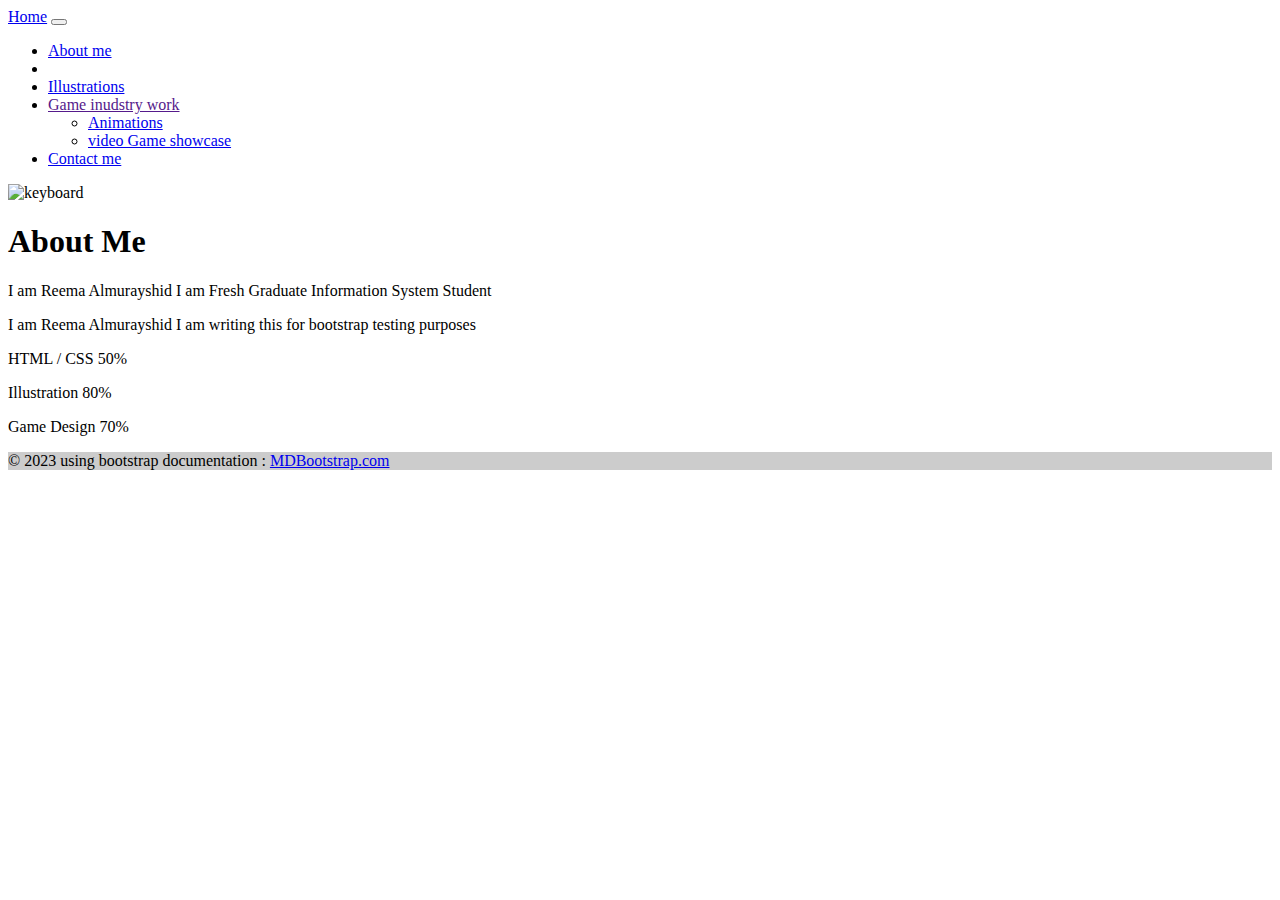
==== aboutme.html @ 8a77f819 "Add files via upload" ====
<html lang="en">

<head>
    <meta charset="UTF-8">
    <meta name="viewport" content="width=device-width, initial-scale=1.0">
    <link href="https://cdn.jsdelivr.net/npm/bootstrap@5.3.1/dist/css/bootstrap.min.css" rel="stylesheet"
        integrity="sha384-4bw+/aepP/YC94hEpVNVgiZdgIC5+VKNBQNGCHeKRQN+PtmoHDEXuppvnDJzQIu9" crossorigin="anonymous">


    <link rel="stylesheet" href="https://cdnjs.cloudflare.com/ajax/libs/font-awesome/6.4.2/css/all.min.css"
        integrity="sha512-z3gLpd7yknf1YoNbCzqRKc4qyor8gaKU1qmn+CShxbuBusANI9QpRohGBreCFkKxLhei6S9CQXFEbbKuqLg0DA=="
        crossorigin="anonymous" referrerpolicy="no-referrer" />
    <link rel="stylesheet" href="style.css">
    <title>About Me </title>
</head>

<body>
    <!-- navbar -->

    <nav class="navbar navbar-expand-lg bg-dark navbar-dark">
        <div class="container-fluid">
            <a class="navbar-brand" href="/index.html">Home</a>
            <!-- Buttons -->
            <button class="navbar-toggler" type="button" data-bs-toggle="collapse" data-bs-target="navbar-nav"
                aria-controls="navbar-nav " aria-expanded="false" aria-label="Toggle 
          navigation">
                <span class="navbar-toggler-icon"></span>
            </button>



            <div class="collapse navbar-collapse na" id="navbarSupportedContent">
                <ul class="navbar-nav  me-auto mb-2 mb-lg-0">
                    <li class="nav-item">
                        <a class="nav-link active" aria-current="page" href="/aboutme.html">About me</a>
                    </li>
                    <li class="nav-item">
                        <a class="nav-link" href="#"></a>
                    </li>

                    <li class="nav-item">
                        <a class="nav-link active" aria-current="page" href="illustration.html">Illustrations</a>
                    </li>
                   

                    <li class="nav-item dropdown">
                        <a class="nav-link dropdown-toggle" href="" role="button" data-bs-toggle="dropdown" aria-expanded="false">
                          Game inudstry work 
                        </a>
                        <ul class="dropdown-menu">
                          <li><a class="dropdown-item" href="anime.html">Animations</a></li>
                          
                          <li><a class="dropdown-item" href="#">video Game showcase </a></li>
                        </ul>
                      </li>
        
                    <li class="nav-item">
                        <a class="nav-link" href="contact.html"> Contact me </a>
                      </li>
                </ul>

            </div>
        </div>
    </nav>



    <div class="container-fluid bg-dark">

        <secttion class="aboutme  py-5 bg-dark">
            <div class="container-fluid bg-dark  py-5">

                <div class="row bg-dark">
                    <div class="col-lg-5">
                        <img src="./images/keyboard.JPG" class="img-fluid" alt="keyboard">
                    </div>

                    <div class="col-lg-7 pt-3  bg-dark">
                        <h1>About Me </h1>
                        <p>I am <span class="font-weight-bold">Reema Almurayshid</span> I am Fresh Graduate Information
                            System Student</p>
                        <p class="py-3">I am Reema Almurayshid I am writing this for bootstrap testing purposes</p>

                        <!-- <Progress Bar > -->
                        <div class="progress">
                            <div class="prog-value1">
                                <p>HTML / CSS <span text-white float-right>50%</span> </p>

                            </div>
                        </div>

                        <div class="progress my-3">
                            <div class="prog-value2">
                                <p>Illustration <span text-white float-right>80%</span> </p>

                            </div>
                        </div>

                        <div class="progress">
                            <div class="prog-value3">
                                <p>Game Design <span text-white float-right>70%</span> </p>

                            </div>
                        </div>





                    </div>
                </div>

            </div>

        </div>




        </secttion>



        <footer class="bg-dark text-center text-white">
            <!-- Grid container -->
            <div class="container p-4 pb-0">
                <!-- Section: Social media -->
                <section class="mb-4">


                    <!-- Linkedin -->
                    <a class="btn text-white btn-floating m-1" style="background-color: #0082ca;" href="#!"
                        role="button"><i class="fab fa-linkedin-in"></i></a>
                    <!-- Github -->
                    <a class="btn text-white btn-floating m-1" style="background-color: #333333;" href="#!"
                        role="button"><i class="fab fa-github"></i></a>
                </section>
                <!-- Section: Social media -->
            </div>
            <!-- Grid container -->

            <!-- Copyright -->
            <div class="text-center p-3" style="background-color: rgba(0, 0, 0, 0.2);">
                © 2023 using bootstrap documentation :
                <a class="text-white" href="https://mdbootstrap.com/">MDBootstrap.com</a>
            </div>

            <script src="https://cdn.jsdelivr.net/npm/bootstrap@5.3.1/dist/js/bootstrap.bundle.min.js" integrity="sha384-HwwvtgBNo3bZJJLYd8oVXjrBZt8cqVSpeBNS5n7C8IVInixGAoxmnlMuBnhbgrkm" crossorigin="anonymous"></script>

         <script src="script.js"></script>

</body>

</html>
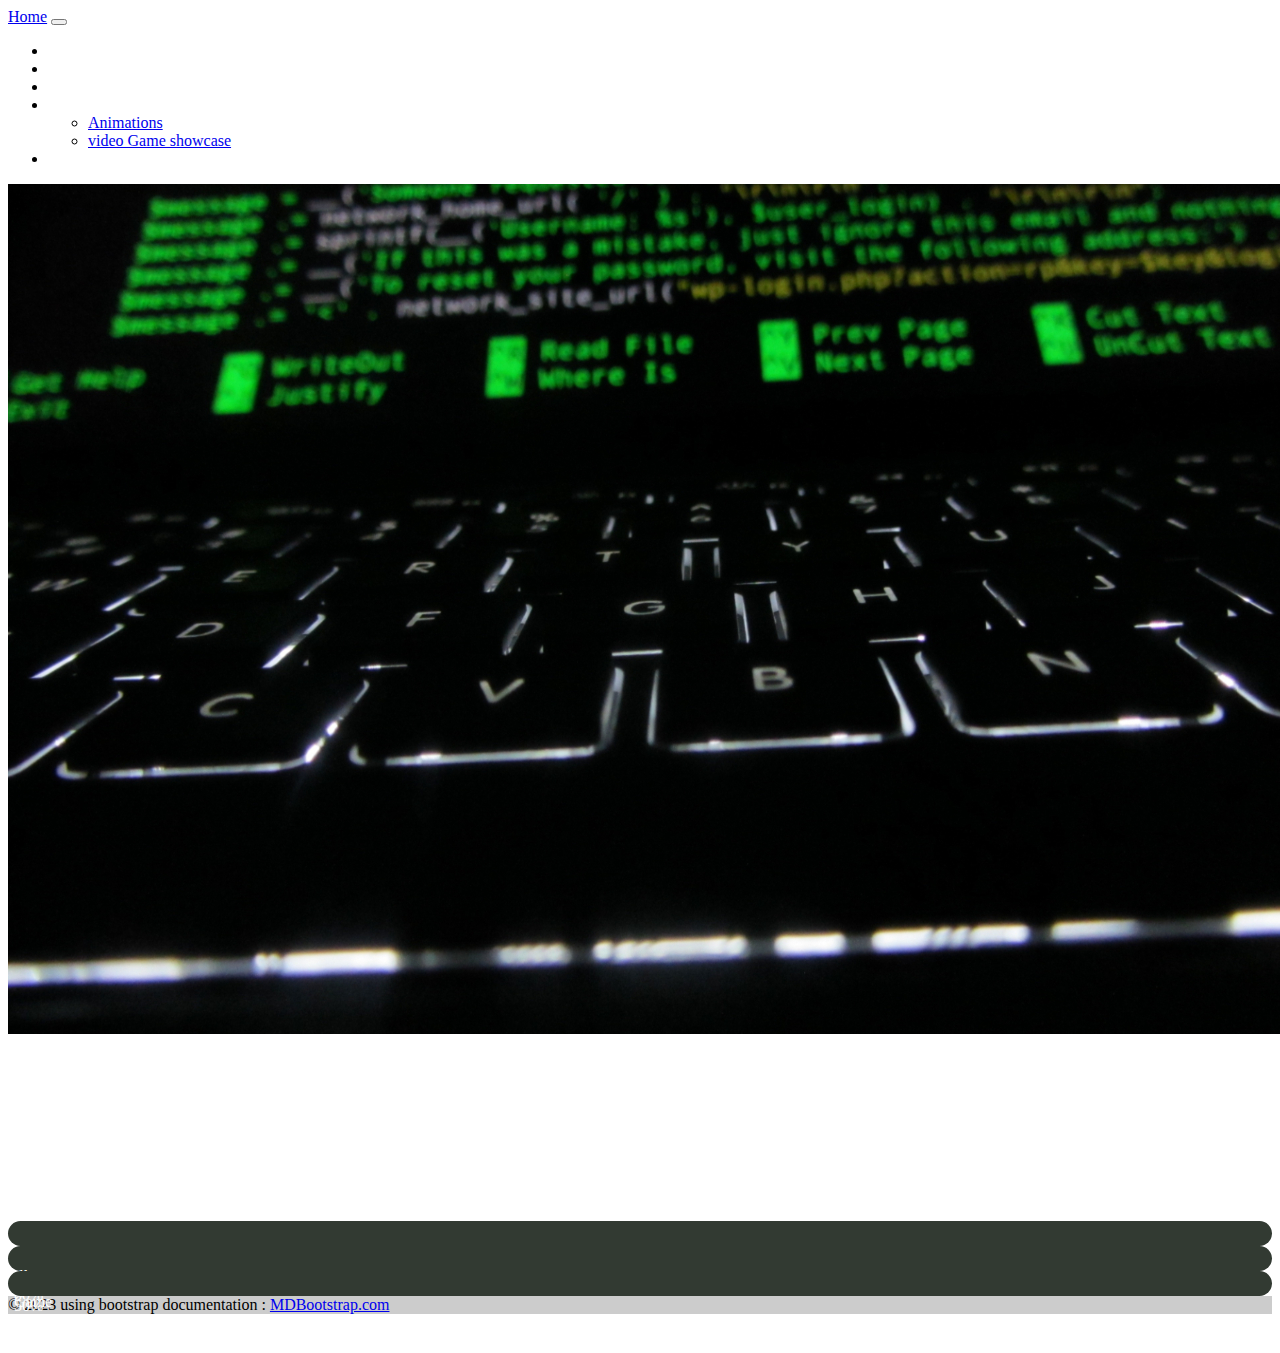
==== commit 2eac77a9: "Update aboutme.html" ====
--- a/aboutme.html
+++ b/aboutme.html
@@ -32,7 +32,7 @@
             <div class="collapse navbar-collapse na" id="navbarSupportedContent">
                 <ul class="navbar-nav  me-auto mb-2 mb-lg-0">
                     <li class="nav-item">
-                        <a class="nav-link active" aria-current="page" href="/aboutme.html">About me</a>
+                        <a class="nav-link active" aria-current="page" href="aboutme.html">About me</a>
                     </li>
                     <li class="nav-item">
                         <a class="nav-link" href="#"></a>
@@ -72,7 +72,7 @@
 
                 <div class="row bg-dark">
                     <div class="col-lg-5">
-                        <img src="./images/keyboard.JPG" class="img-fluid" alt="keyboard">
+                        <img src="./images/keyboard.jpg" class="img-fluid" alt="keyboard">
                     </div>
 
                     <div class="col-lg-7 pt-3  bg-dark">
@@ -151,4 +151,4 @@
 
 </body>
 
-</html>+</html>
--- a/style.css
+++ b/style.css
@@ -0,0 +1,135 @@
+.section:last-of-type {
+  padding-bottom: 4rem;
+}
+  
+/* hero background image */
+.bgimage {
+  height:100vh;
+  background: url(slide1.jpg);
+  background-size:cover;
+  position:relative;
+  padding: 0;
+  margin: 0;
+}
+/* text css above hero image*/
+.myName{
+  padding-top: 10rem;
+  font-size: 4.5rem;
+}
+.myDedcription {
+  font-size: 2rem;
+}
+.my_text {
+  text-align: center;
+  position: absolute;
+  top: 50%;
+  left: 50%;
+  transform: translate(-50%, -50%);
+  color: white;
+}
+.navbar-brand :hover{
+ background: black;
+}
+.navbar-nav :hover{
+  background: black;
+  color: green ; 
+
+}
+.nav-link {
+  color: rgb(255, 255, 255);
+}
+
+.gallery-intro {
+  color: white;
+}
+
+.tab-img-caption-color {
+  color:white; 
+  text-align: center;
+}
+
+.aboutme {
+  background: black;
+  color: white;
+}
+
+.aboutme h1 {
+  font-size : 3rem ; 
+  font-weight: 900;
+
+}
+.progress {
+  background-color: rgb(50, 58, 50) ; 
+  justify-content: flex-start;
+  border-radius: 50px; 
+  align-items: center ;
+  position : relative;
+  display:flex; 
+  height:25px ;
+  width: 100%;
+}
+.prog-value1{
+  animation : load1 3s normal forwards; 
+  border-radius: 50px;
+  background-color: black;
+  height: 25px;
+  width: 0;
+}
+
+.prog-value2{
+  animation : load2 3s normal forwards; 
+  border-radius: 50px;
+  background-color: black;
+  height: 25px;
+  width: 0;
+}
+
+.prog-value3{
+  animation : load3 3s normal forwards; 
+  border-radius: 50px;
+  background-color: black;
+  height: 25px;
+  width: 0;
+}
+
+
+
+.progress p {
+  color: white; 
+  padding : 6px ;
+
+
+}
+@keyframes load1 {
+  0%{
+    width: 0;
+  }
+  100%{
+    width: 50%;
+  }
+}
+
+@keyframes load2 {
+  0%{
+    width: 0;
+  }
+  100%{
+    width: 80%;
+  }
+}
+
+@keyframes load3 {
+  0%{
+    width: 0;
+  }
+  100%{
+    width: 70%;
+  }
+}
+
+
+
+/* Tried to change the drop down menu color  */
+/* .nav-link #dropdown-menu  {
+  color: grey;
+} */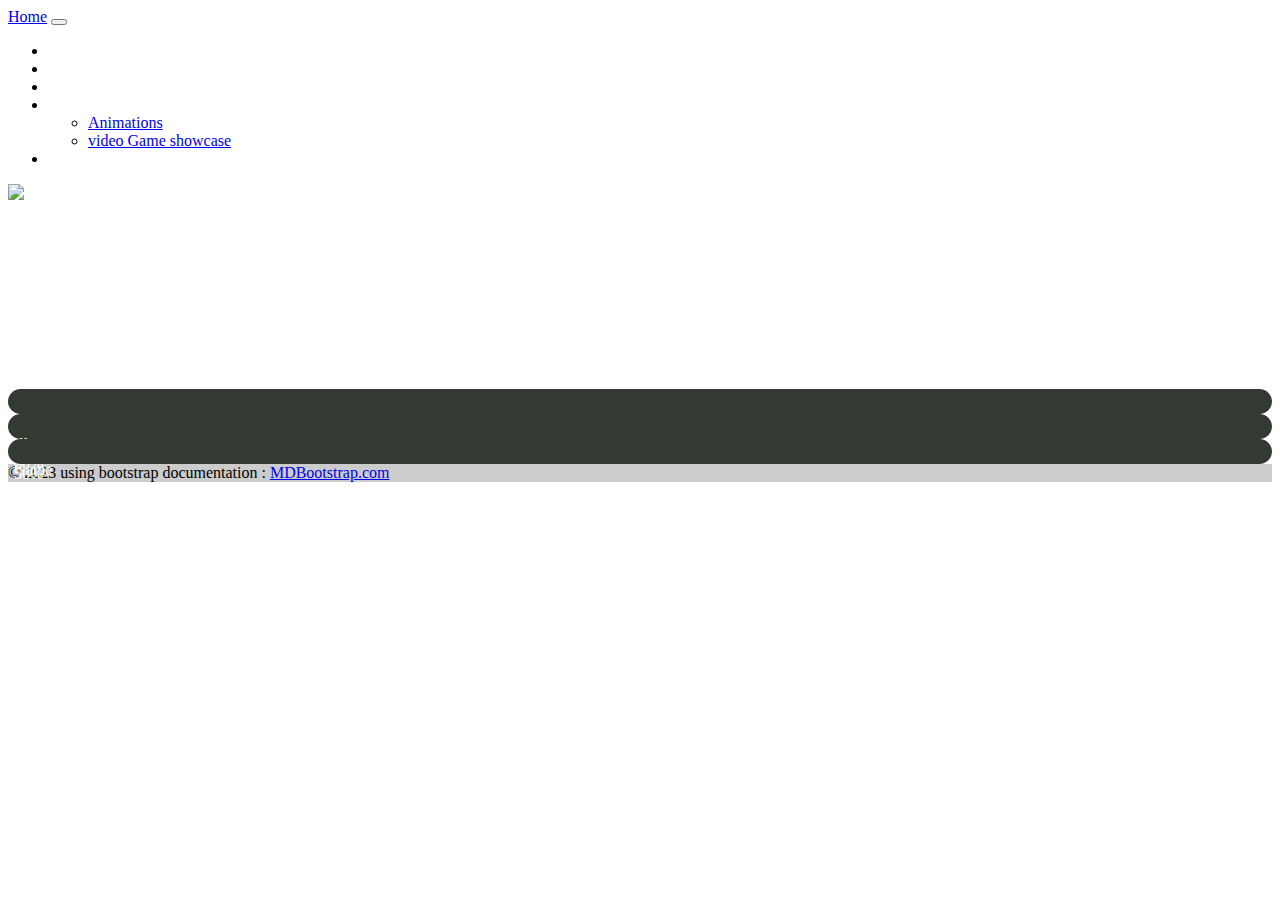
==== commit cea3cb19: "Add files via upload" ====
--- a/aboutme.html
+++ b/aboutme.html
@@ -32,7 +32,7 @@
             <div class="collapse navbar-collapse na" id="navbarSupportedContent">
                 <ul class="navbar-nav  me-auto mb-2 mb-lg-0">
                     <li class="nav-item">
-                        <a class="nav-link active" aria-current="page" href="aboutme.html">About me</a>
+                        <a class="nav-link active" aria-current="page" href="/aboutme.html">About me</a>
                     </li>
                     <li class="nav-item">
                         <a class="nav-link" href="#"></a>
@@ -72,7 +72,7 @@
 
                 <div class="row bg-dark">
                     <div class="col-lg-5">
-                        <img src="./images/keyboard.jpg" class="img-fluid" alt="keyboard">
+                        <img src="./images/keyboard.JPG" class="img-fluid" alt="keyboard">
                     </div>
 
                     <div class="col-lg-7 pt-3  bg-dark">
@@ -151,4 +151,4 @@
 
 </body>
 
-</html>
+</html>